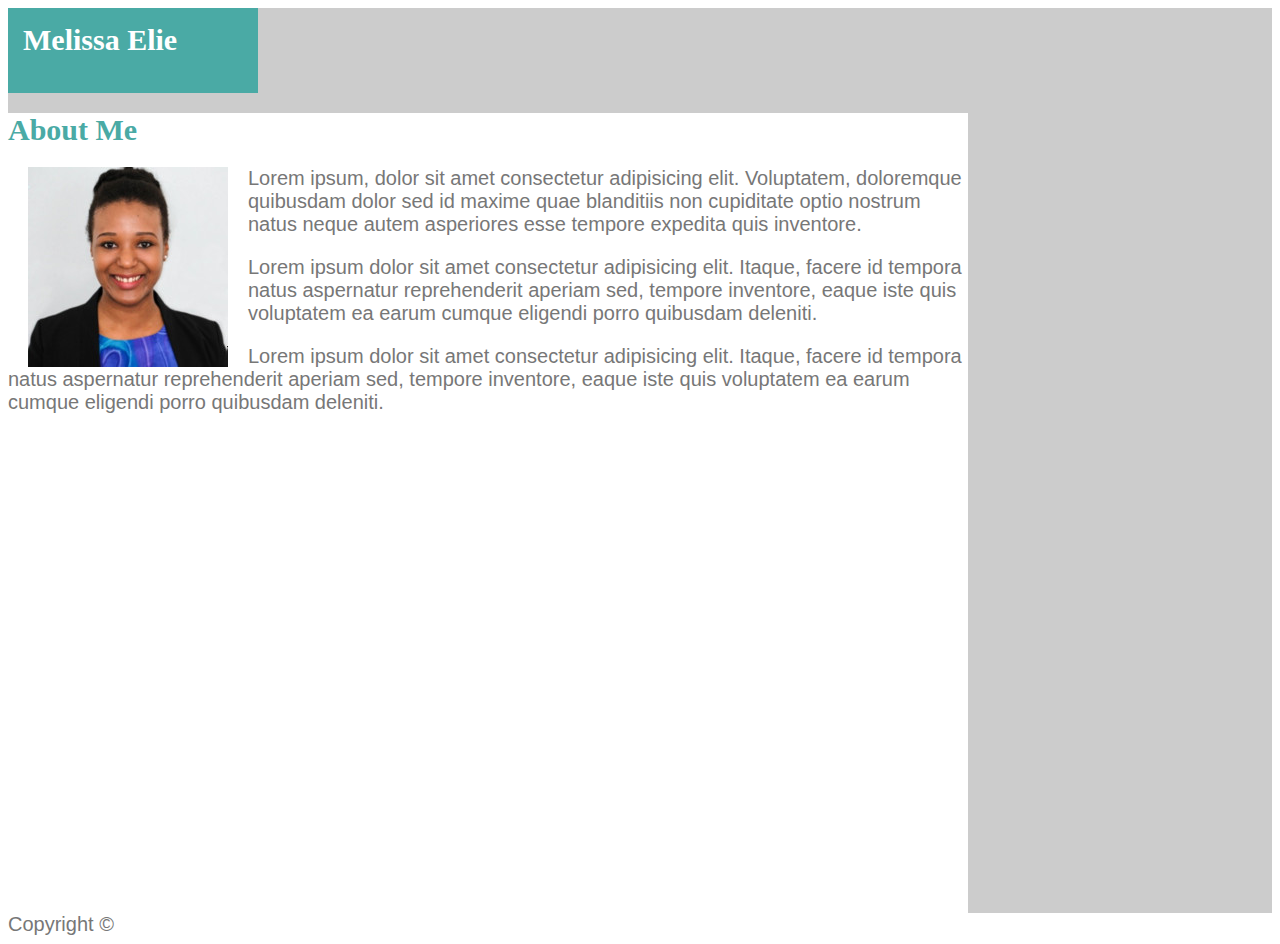
==== index.html @ db9984bf "adds index.html" ====
<!DOCTYPE html>
<!--[if lt IE 7]>      <html class="no-js lt-ie9 lt-ie8 lt-ie7"> <![endif]-->
<!--[if IE 7]>         <html class="no-js lt-ie9 lt-ie8"> <![endif]-->
<!--[if IE 8]>         <html class="no-js lt-ie9"> <![endif]-->
<!--[if gt IE 8]><!--> <html class="no-js"> <!--<![endif]-->
   <head>
        <meta charset="utf-8">
        <meta http-equiv="X-UA-Compatible" content="IE=edge">
        <title>Melissa Elie's Website</title>
        <meta name="description" content="">
        <meta name="viewport" content="width=device-width, initial-scale=1">
        <link rel="stylesheet" href="./assets/css/style.css">
    </head>

    <body>

        <h1>Melissa Elie</h1>
    
                <div class="links">
                    <a href="./index.html">About</a>
                    <a href="./portfolio.html">Portfolio</a>
                    <a href="./contact.html">Contact</a>
                </div>

            </header>

            <div class="entire-content-area" class="content-area">
                <div class="main-section-content">
                    <h2>About Me</h2>

                    <img src="./assets/images/0.jpeg" alt="profile imgage">

                    <p>Lorem ipsum, dolor sit amet consectetur adipisicing elit. Voluptatem, doloremque quibusdam dolor sed id maxime quae blanditiis non cupiditate optio nostrum natus neque autem asperiores esse tempore expedita quis inventore.</p>

                    <p>Lorem ipsum dolor sit amet consectetur adipisicing elit. Itaque, facere id tempora natus aspernatur reprehenderit aperiam sed, tempore inventore, eaque iste quis voluptatem ea earum cumque eligendi porro quibusdam deleniti.</p>

                    <p>Lorem ipsum dolor sit amet consectetur adipisicing elit. Itaque, facere id tempora natus aspernatur reprehenderit aperiam sed, tempore inventore, eaque iste quis voluptatem ea earum cumque eligendi porro quibusdam deleniti.</p>

                </div>  
            </div>
        <footer class="footer">Copyright ©</footer>
        <!--[if lt IE 7]>
            <p class="browsehappy">You are using an <strong>outdated</strong> browser. Please <a href="#">upgrade your browser</a> to improve your experience.</p>
        <![endif]-->
    </body>
</html>
---- assets/css/style.css ----
* {
    box-sizing: border-box;
}

body {
    font-family: 'Arial', 'Helvetica Neue', Helvetica, sans-serif;
    font-size: 20px;
    color: #777777;
}

.main {
    width: 960px;
    margin: 0 auto;
}

.header {
    position: fixed;
    background: #ffffff;
    margin: 0 auto;
    width: 960px;
    border-bottom: 2px solid #cccccc;
    overflow: auto;
    font-family: 'Georgia', Times, 'Times New Roman', serif;
}

.links {
    float: right;
    margin-top: 20px;
    display: inline;
}

a {
    color: #cccccc; 
    padding: 20px;
    width: 960px;;
    text-decoration: none;
    border-left: 1px solid #cccccc;
}

a:first-child {
    border-left: none;
}

.entire-content-area {
    background: #cccccc;
}

h1 {
    font-family: 'Georgia', Times, 'Times New Roman', serif;
    float: left;
    text-decoration: none;
    background: #4aaaa5;
    color: white;
    font-size: 100px;
    padding: 15px;
    width: 250px;
    height: 85px;
    font-size: 30px;
    margin-top: 0;
    border-bottom: 3 px solid ;   
}

h2 {
    font-family: 'Georgia', Times, 'Times New Roman', serif;
    clear: both;
    color: #4aaaa5;
    font-size: 30px;
    margin-bottom: 20px;
}

h3 {
    font-size: 25px;
}

img {
    float: left;
    margin: 0 20px;
}

.main-section-content {
    background: #ffffff;
    width: 960px;
    height: 800px;
    clear: both;
    border: #dddddd;
    padding: 0;
}

}

footer {
    position: sticky;
    border-top: 8px solid #4aaaa5;
    background: #666666;
    text-align: center;
    border-top: solid 5px #4aaaa5;
    color: #ffffff;
    padding: 20px;
}
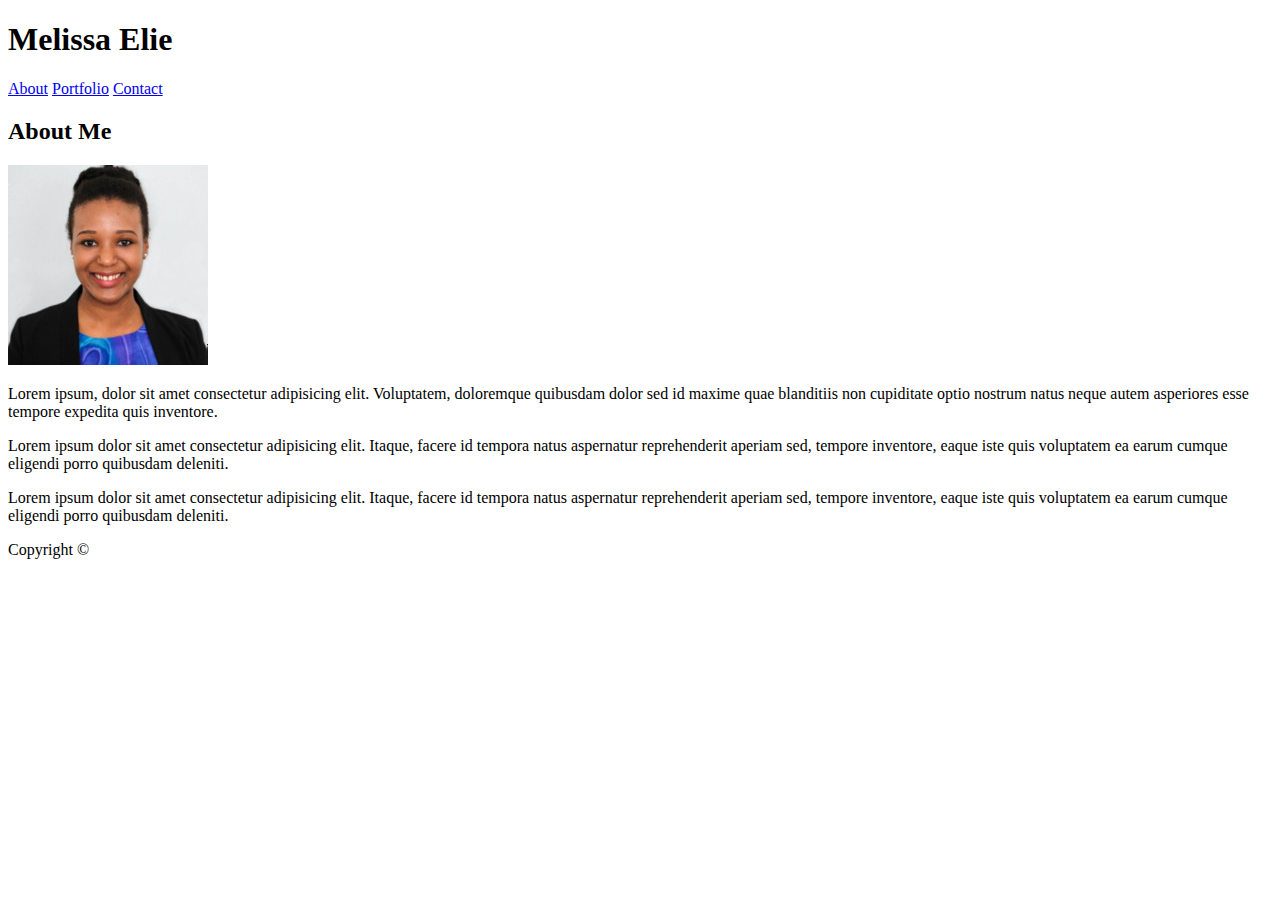
==== commit 2774db14: "updates version of project to html only" ====
--- a/index.html
+++ b/index.html
@@ -38,7 +38,9 @@
 
                 </div>  
             </div>
-        <footer class="footer">Copyright ©</footer>
+        <footer> 
+            <div class="footer">Copyright &copy</div>
+        </footer>
         <!--[if lt IE 7]>
             <p class="browsehappy">You are using an <strong>outdated</strong> browser. Please <a href="#">upgrade your browser</a> to improve your experience.</p>
         <![endif]-->
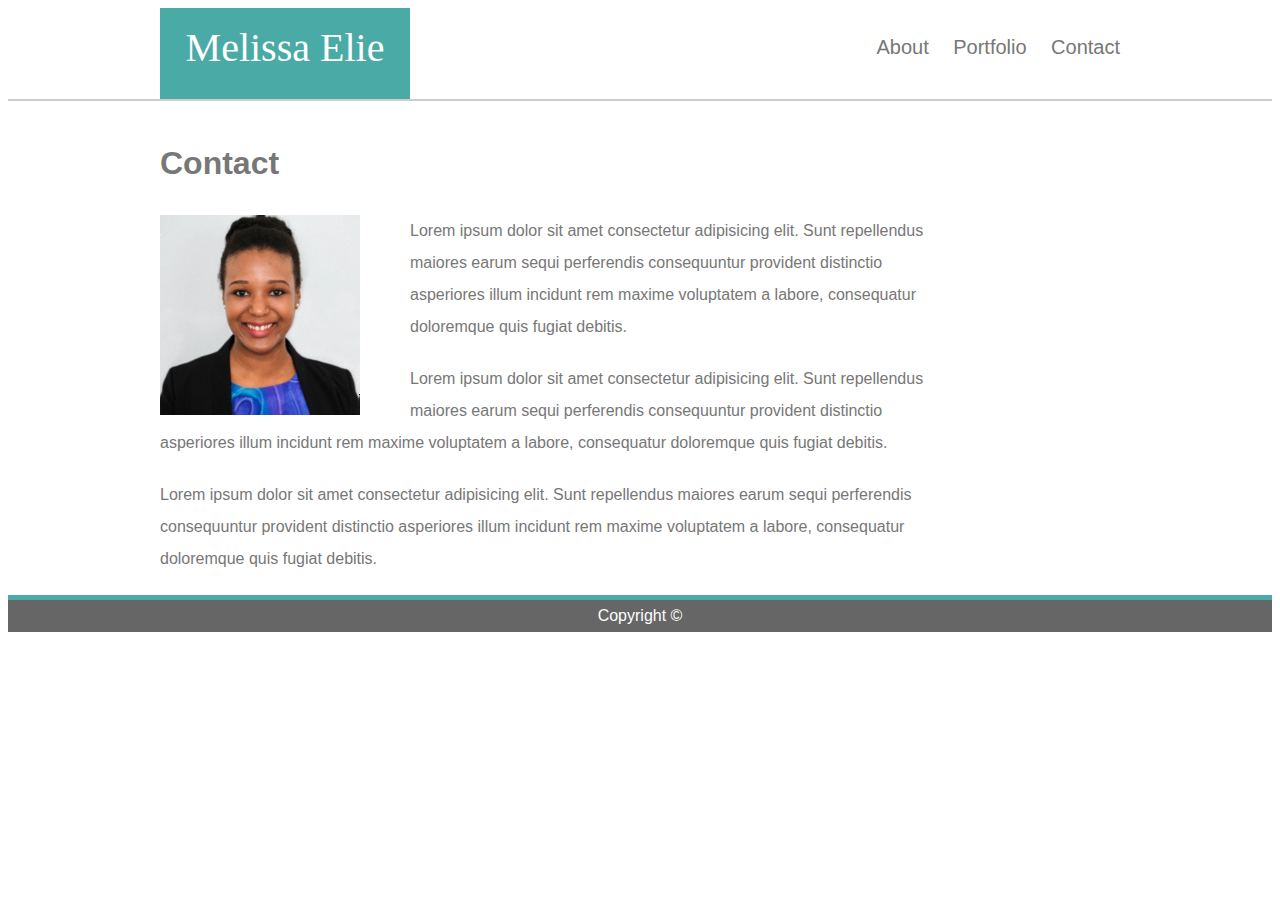
==== commit a5f8d84b: "completes css styling" ====
--- a/index.html
+++ b/index.html
@@ -3,46 +3,56 @@
 <!--[if IE 7]>         <html class="no-js lt-ie9 lt-ie8"> <![endif]-->
 <!--[if IE 8]>         <html class="no-js lt-ie9"> <![endif]-->
 <!--[if gt IE 8]><!--> <html class="no-js"> <!--<![endif]-->
-   <head>
-        <meta charset="utf-8">
-        <meta http-equiv="X-UA-Compatible" content="IE=edge">
-        <title>Melissa Elie's Website</title>
-        <meta name="description" content="">
-        <meta name="viewport" content="width=device-width, initial-scale=1">
-        <link rel="stylesheet" href="./assets/css/style.css">
-    </head>
+<head>
+    <meta charset="utf-8">
+    <meta http-equiv="X-UA-Compatible" content="IE=edge">
+    <meta name="description" content="">
+    <meta name="viewport" content="width=device-width, initial-scale=1">
+    <title>Melissa Elie's Website</title>
+    <link rel="stylesheet" href="./assets/css/style.css">
+</head>
 
-    <body>
+<body>
+    <header class="main">
+    
+        <div class="head">
+                <a href="./index.html" class="Melissa">Melissa Elie</a>
+        
+                    <div class="links">
+                        <a href="./index.html">About</a>
+                        <a href="./portfolio.html" class="port">Portfolio</a>
+                        <a href="./contact.html" class="cont"> Contact</a>
+                    </div>
+        </div>
+    
+    </header>
 
-        <h1>Melissa Elie</h1>
-    
-                <div class="links">
-                    <a href="./index.html">About</a>
-                    <a href="./portfolio.html">Portfolio</a>
-                    <a href="./contact.html">Contact</a>
-                </div>
+    <div class="wrapper">
+        <div class="content">
+            <h1>Contact</h1>
 
-            </header>
+                <ul>
+                    <img src="assets/images/0.jpeg">
+                    <li>
+                        <p>Lorem ipsum dolor sit amet consectetur adipisicing elit. Sunt repellendus maiores earum sequi perferendis consequuntur provident distinctio asperiores illum incidunt rem maxime voluptatem a labore, consequatur doloremque quis fugiat debitis.</p>
+                    </li>
 
-            <div class="entire-content-area" class="content-area">
-                <div class="main-section-content">
-                    <h2>About Me</h2>
+                    <li>
+                        <p>Lorem ipsum dolor sit amet consectetur adipisicing elit. Sunt repellendus maiores earum sequi perferendis consequuntur provident distinctio asperiores illum incidunt rem maxime voluptatem a labore, consequatur doloremque quis fugiat debitis.</p>
+                    </li>
 
-                    <img src="./assets/images/0.jpeg" alt="profile imgage">
+                    <li>
+                        <p>Lorem ipsum dolor sit amet consectetur adipisicing elit. Sunt repellendus maiores earum sequi perferendis consequuntur provident distinctio asperiores illum incidunt rem maxime voluptatem a labore, consequatur doloremque quis fugiat debitis.</p>
+                    </li>
+                </ul>
+                
+            </form>
+        </div>
+    </div>
 
-                    <p>Lorem ipsum, dolor sit amet consectetur adipisicing elit. Voluptatem, doloremque quibusdam dolor sed id maxime quae blanditiis non cupiditate optio nostrum natus neque autem asperiores esse tempore expedita quis inventore.</p>
-
-                    <p>Lorem ipsum dolor sit amet consectetur adipisicing elit. Itaque, facere id tempora natus aspernatur reprehenderit aperiam sed, tempore inventore, eaque iste quis voluptatem ea earum cumque eligendi porro quibusdam deleniti.</p>
-
-                    <p>Lorem ipsum dolor sit amet consectetur adipisicing elit. Itaque, facere id tempora natus aspernatur reprehenderit aperiam sed, tempore inventore, eaque iste quis voluptatem ea earum cumque eligendi porro quibusdam deleniti.</p>
-
-                </div>  
-            </div>
-        <footer> 
-            <div class="footer">Copyright &copy</div>
-        </footer>
-        <!--[if lt IE 7]>
-            <p class="browsehappy">You are using an <strong>outdated</strong> browser. Please <a href="#">upgrade your browser</a> to improve your experience.</p>
-        <![endif]-->
-    </body>
+    <footer> 
+                <div class="footer">Copyright &copy</div>
+    </footer>
+ 
+</body>
 </html>--- a/assets/css/style.css
+++ b/assets/css/style.css
@@ -0,0 +1,148 @@
+body {
+    color: #777777;
+    font-family: 'Arial', 'Helvetica Neue', Helvetica, sans-serif;
+    line-height: 2;
+}
+background {
+    background-image: url("sun-patter.png");
+}
+
+.head {
+    max-width: 960px;
+    margin: 0 auto;
+}
+.wrapper {
+    max-width: 960px;
+    margin: 0 auto;
+}
+
+.content {
+    max-width: 800px;
+}
+
+.main {
+    background: #ffffff;
+    margin: 0 0 30px;
+    width: 100%;
+    overflow: auto;
+    border-bottom: 2px solid #cccccc;
+}
+
+h1, h2, h3, p {
+    margin-bottom: 20px;
+}
+
+.Melissa {
+    float: left;
+    width: 250px;
+    height: 91px;
+    background: #4aaaa5;
+    color: #ffffff;
+    font-family: 'Georgia', Times, 'Times New Roman', serif;
+    text-align: center;
+    font-size: 40px;
+    font-weight: 500;
+    text-decoration: none;
+}
+
+.links {
+    float: right;
+    margin-top: 25px;
+}
+
+.links a {
+    text-decoration: none;
+    color: #777777;
+    font-size: 20px;
+    margin-left: 10px;
+    padding-left: 10px;
+    line-height: 18px;
+}
+
+#cont {
+    border-left: 1px solid #777777;
+}
+
+#port {
+    border-left: 1px solid #777777;
+}
+
+img {
+    float: left;
+    margin-right: 50px;
+    height: auto;
+    width: 200px;
+}
+
+.placeholder-image {
+    float: left;
+    height: 250px;
+    width: 250px;
+    margin: 20px;
+}
+
+.items {
+    width: 274px;
+    overflow: auto;
+    float: left;
+    margin: 20px 0 25px;
+}
+
+.item img {
+    width: 100%;
+    border: 0 none;
+    opacity: .8;
+}
+
+li {
+    list-style: none;
+}
+
+.footer {
+    clear: both;
+    background: #666666;
+    text-align: center;
+    border-top: 5px solid #4aaaa5;
+    color: #ffff;
+    padding: 30px, 0;
+    bottom: 0;
+}
+
+ul {
+    margin-bottom: 20px;
+    padding-inline-start: 0; 
+}
+
+li {
+    margin-bottom: 10px;
+}
+
+label,
+input [type=text],
+input [type=email],
+textarea {
+    display: block;
+    width: 100%;
+}
+
+input [type=text]
+input [type=email],
+textarea{
+    height: 40px;
+    border: 1px solid #cccccc;
+}
+
+textarea {
+    height: 200px;
+}
+
+input[type=submit] {
+    background: #4aaaa5;
+    padding: 10px 30px;
+    color: #ffffff;
+    font-size: 20px;
+    margin-bottom: 50px;
+
+}
+
+
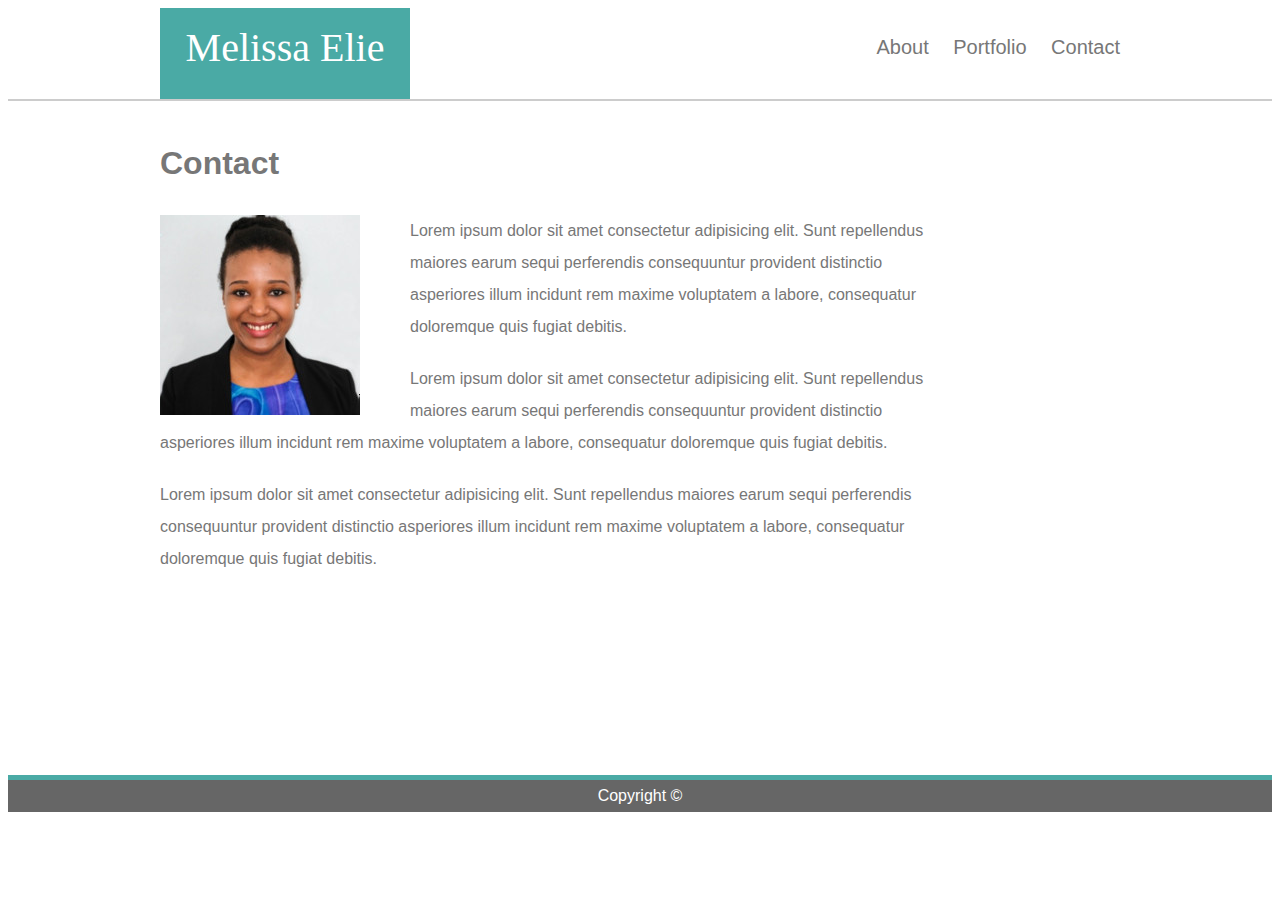
==== commit 225e9bb9: "adds footer changes" ====
--- a/index.html
+++ b/index.html
@@ -51,7 +51,7 @@
     </div>
 
     <footer> 
-                <div class="footer">Copyright &copy</div>
+        <div class="footer">Copyright &copy</div>
     </footer>
  
 </body>
--- a/assets/css/style.css
+++ b/assets/css/style.css
@@ -2,8 +2,9 @@
     color: #777777;
     font-family: 'Arial', 'Helvetica Neue', Helvetica, sans-serif;
     line-height: 2;
+    margin-bottom: 0;
 }
-background {
+.background {
     background-image: url("sun-patter.png");
 }
 
@@ -82,10 +83,10 @@
 }
 
 .items {
-    width: 274px;
+    width: 250px;
     overflow: auto;
     float: left;
-    margin: 20px 0 25px;
+    margin: 20px;
 }
 
 .item img {
@@ -96,16 +97,6 @@
 
 li {
     list-style: none;
-}
-
-.footer {
-    clear: both;
-    background: #666666;
-    text-align: center;
-    border-top: 5px solid #4aaaa5;
-    color: #ffff;
-    padding: 30px, 0;
-    bottom: 0;
 }
 
 ul {
@@ -141,8 +132,16 @@
     padding: 10px 30px;
     color: #ffffff;
     font-size: 20px;
-    margin-bottom: 50px;
-
 }
 
-
+footer {
+    clear: both;
+    position: sticky;
+    background: #666666;
+    text-align: center;
+    border-top: 5px solid #4aaaa5;
+    color: #ffff;
+    padding: 30px, 0;
+    bottom: 0;
+    margin-top: 200px;
+}
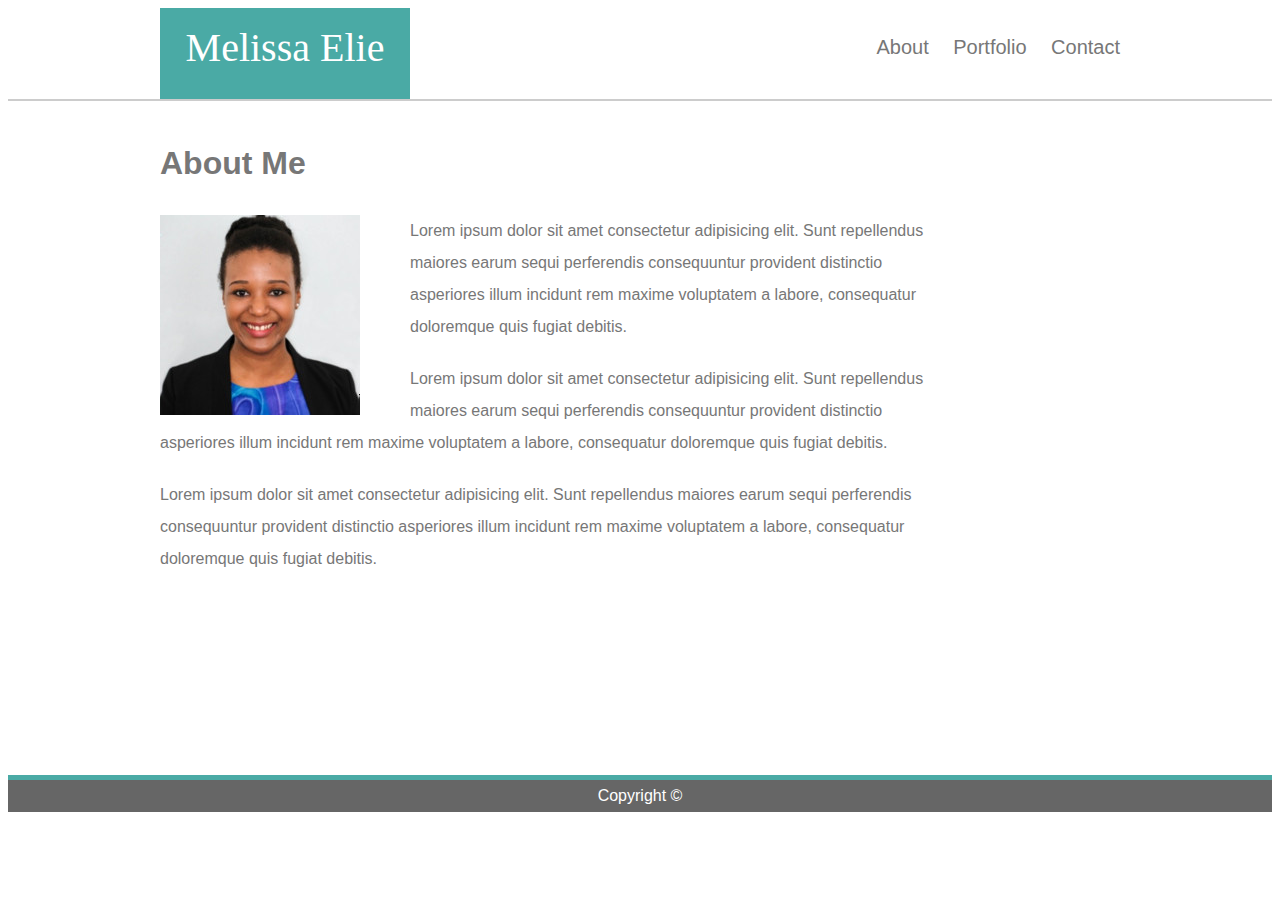
==== commit b57efa68: "about me page edit" ====
--- a/index.html
+++ b/index.html
@@ -29,7 +29,7 @@
 
     <div class="wrapper">
         <div class="content">
-            <h1>Contact</h1>
+            <h1>About Me</h1>
 
                 <ul>
                     <img src="assets/images/0.jpeg">
--- a/assets/css/style.css
+++ b/assets/css/style.css
@@ -31,6 +31,11 @@
 
 h1, h2, h3, p {
     margin-bottom: 20px;
+}
+
+h3 {
+    margin-top: 0;
+    margin-left: 18px;
 }
 
 .Melissa {
